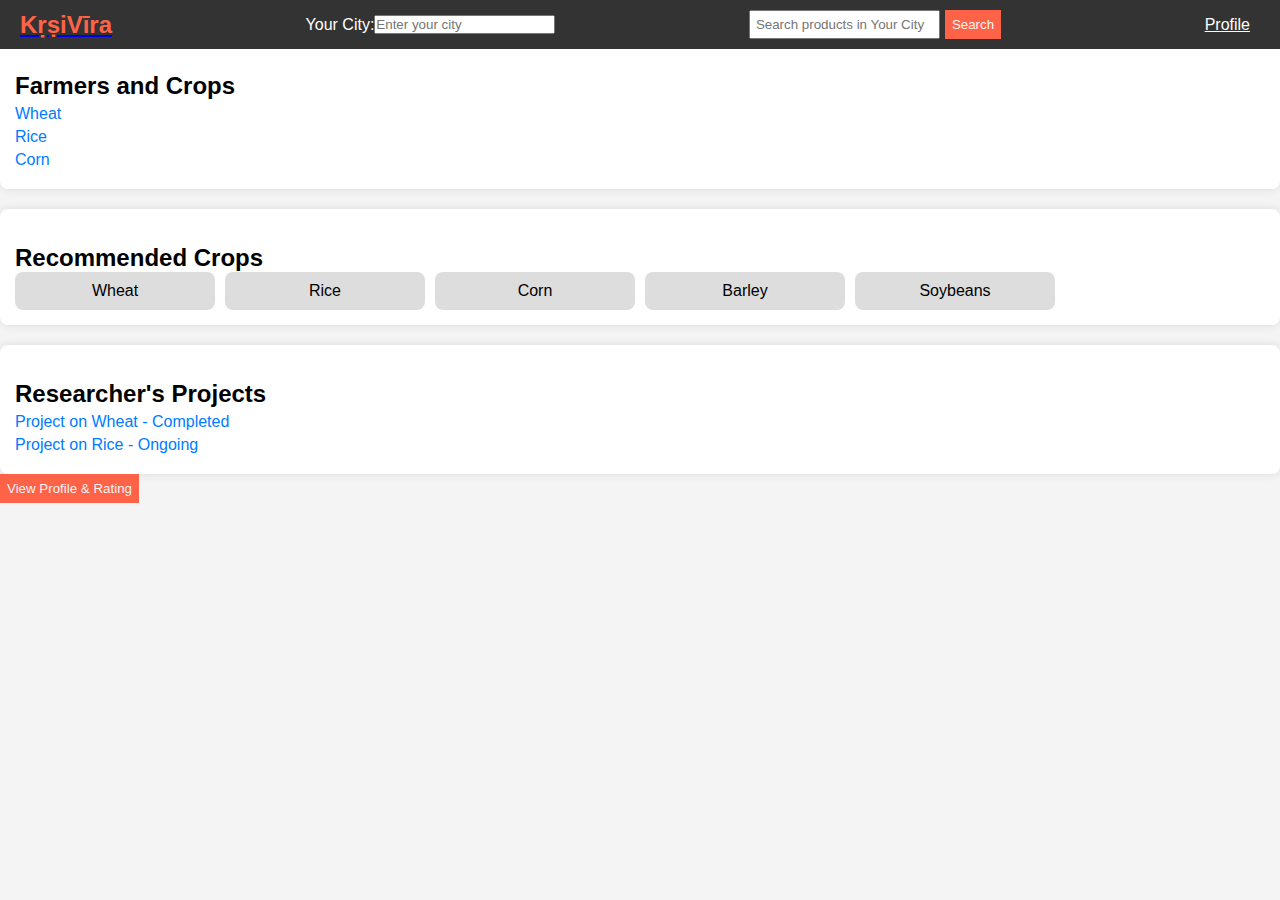
==== researher.html @ c93cacca "Add files via upload" ====
<!DOCTYPE html>
<html lang="en">
<head>
    <meta charset="UTF-8">
    <meta name="viewport" content="width=device-width, initial-scale=1.0">
    <title>Researcher Dashboard</title>
    <style>
        body {
            font-family: Arial, sans-serif;
            margin: 0;
            padding: 20px;
            background-color: #f4f4f4;
        }

        h2 {
            margin-top: 20px;
        }

        .container {
            display: flex;
            flex-direction: column;
            gap: 20px;
        }

        .section {
            padding: 15px;
            background-color: white;
            box-shadow: 0 0 10px rgba(0, 0, 0, 0.1);
            border-radius: 8px;
        }

        ul {
            list-style-type: none;
            padding: 0;
        }

        ul li {
            margin: 5px 0;
            cursor: pointer;
            color: #007BFF;
        }

        ul li:hover {
            text-decoration: underline;
        }

        .carousel {
            display: flex;
            gap: 10px;
            overflow: hidden;
            white-space: nowrap;
        }

        .carousel-item {
            min-width: 200px;
            background-color: #ddd;
            border-radius: 8px;
            padding: 10px;
            text-align: center;
            cursor: pointer;
            transition: transform 0.2s;
        }

        .carousel-item:hover {
            transform: scale(1.1);
        }

        .modal, .overlay {
            display: none;
        }

        .active {
            display: block;
        }

        .modal {
            position: fixed;
            top: 50%;
            left: 50%;
            transform: translate(-50%, -50%);
            background-color: white;
            padding: 20px;
            border-radius: 8px;
            box-shadow: 0 0 10px rgba(0, 0, 0, 0.25);
            z-index: 10;
            width: 80%;
            max-width: 400px;
        }
        .overlay {
            display: none;
            position: fixed;
            top: 0;
            left: 0;
            width: 100%;
            height: 100%;
            background-color: rgba(0, 0, 0, 0.5);
            z-index: 5;
        }

        .overlay.active {
            display: block;
        }
        button{
            background-color: #FF6347;
            padding: 7px;
            color: #f4f4f4;
            border: #f4f4f4;
        }


        * {
            box-sizing: border-box;
            margin: 0;
            padding: 0;
            font-family: Arial, sans-serif;
        }

        body {
            font-family: Arial, sans-serif;
            margin: 0;
            padding: 0;
        }

        .logo h1 {
            color: #FF6347;
            font-size: 1.5em;
        }

        .top-navbar {
            position: fixed; /* Makes the navbar fixed at the top */
            top: 0; /* Aligns it to the top */
            left: 0;
            width: 100%; /* Full width */
            background-color: #333; /* Background to ensure visibility */
            padding: 10px 20px;
            color: white;
            display: flex;
            justify-content: space-between;
            align-items: center;
            z-index: 1000; /* Ensure it stays above other elements */
           /* Optional shadow for better look */
        }

        .location {
            display: flex;
            align-items: center;
        }

        .search-bar {
            display: flex;
            align-items: center;
        }

        .search-bar input {
            padding: 5px;
            margin-right: 5px;
        }

        .user-actions a {
            margin: 0 10px;
            color: white; /* Change link color */
        }
    </style>
</head>
<body>
    <header>
        <div class="top-navbar">
            <div class="logo">
                <a href="researher.html"><h1>KṛṣiVīra</h1></a>
            </div>
            <div class="location">
                <label for="location">Your City:</label>
                <input type="text" id="location" placeholder="Enter your city">
            </div>
            <div class="search-bar">
                <input type="text" placeholder="Search products in Your City">
                <button>Search</button>
            </div>
            <div class="user-actions">
                <a href="research_pro.html" id="orders-btn">Profile</a>
            </div>
        </div>
    </header>

    <h1>Researcher Dashboard</h1>

    <div class="container">
        <!-- Farmers and Crops Section -->
        <div class="section" id="farmers-section">
            <h2>Farmers and Crops</h2>
            <ul id="crop-list"></ul>
            <div id="farmer-details" style="display: none; margin-top: 10px;">
                <h3>Farmers Growing Selected Crop</h3>
                <ul id="farmer-list"></ul>
            </div>
        </div>

        <!-- Recommended Crops Carousel -->
        <div class="section" id="recommended-section">
            <h2>Recommended Crops</h2>
            <div class="carousel" id="carousel"></div>
        </div>

        <!-- Researcher Projects Section -->
        <div class="section" id="projects-section">
            <h2>Researcher's Projects</h2>
            <ul id="projects-list"></ul>
        </div>
    </div>

    <!-- Farmer Profile Modal -->
    <div id="farmer-profile-modal" class="modal">
        <h2>Farmer Profile</h2>
        <p id="farmer-profile"></p>
        <button id="close-farmer-profile">Close</button>
    </div>

    <button id="view-profile">View Profile & Rating</button>

    <div id="profile-modal" class="modal">
        <h2>Researcher Profile</h2>
        <p id="researcher-profile"></p>
        <button id="close-profile">Close</button>
    </div>

    <div id="modal-overlay" class="overlay"></div>

    <script>
        document.addEventListener("DOMContentLoaded", function () {
            const cropList = document.getElementById("crop-list");
            const farmerList = document.getElementById("farmer-list");
            const farmerDetails = document.getElementById("farmer-details");
            const carousel = document.getElementById("carousel");
            const projectsList = document.getElementById("projects-list");
            const farmerProfileModal = document.getElementById("farmer-profile-modal");
            const farmerProfile = document.getElementById("farmer-profile");
            const closeFarmerProfile = document.getElementById("close-farmer-profile");
            const profileModal = document.getElementById("profile-modal");
            const researcherProfile = document.getElementById("researcher-profile");
            const viewProfileBtn = document.getElementById("view-profile");
            const modalOverlay = document.getElementById("modal-overlay");

            // Sample Data for Crops and Farmers
            const crops = {
                Wheat: [{ name: "Farmer A", village: "Village X", experience: 10, sales: 5000 }],
                Rice: [{ name: "Farmer B", village: "Village Y", experience: 5, sales: 3000 }],
                Corn: [
                    { name: "Farmer A", village: "Village X", experience: 10, sales: 5000 },
                    { name: "Farmer C", village: "Village Z", experience: 8, sales: 4000 }
                ]
            };

            // Recommended Crops Data for Carousel
            const recommendedCrops = ["Wheat", "Rice", "Corn", "Barley", "Soybeans"];

            // Sample Data for Researcher Projects
            const projects = [
                { crop: "Wheat", status: "Completed" },
                { crop: "Rice", status: "Ongoing" }
            ];

            // Populate Crops List
            Object.keys(crops).forEach(crop => {
                const li = document.createElement("li");
                li.textContent = crop;
                li.addEventListener("click", () => displayFarmers(crop));
                cropList.appendChild(li);
            });

            // Display Farmers Growing Selected Crop
            function displayFarmers(crop) {
                farmerList.innerHTML = "";
                crops[crop].forEach(farmer => {
                    const li = document.createElement("li");
                    li.textContent = farmer.name;
                    li.addEventListener("click", () => showFarmerProfile(farmer));
                    farmerList.appendChild(li);
                });
                farmerDetails.style.display = "block";
            }

            // Show Farmer Profile in Modal
            function showFarmerProfile(farmer) {
                farmerProfile.innerHTML = `
                    <strong>Name:</strong> ${farmer.name}<br>
                    <strong>Village:</strong> ${farmer.village}<br>
                    <strong>Experience:</strong> ${farmer.experience} years<br>
                    <strong>Sales:</strong> ${farmer.sales}
                `;
                farmerProfileModal.classList.add("active");
                modalOverlay.classList.add("active");
            }

            closeFarmerProfile.addEventListener("click", () => {
                farmerProfileModal.classList.remove("active");
                modalOverlay.classList.remove("active");
            });

            modalOverlay.addEventListener("click", () => {
                farmerProfileModal.classList.remove("active");
                profileModal.classList.remove("active");
                modalOverlay.classList.remove("active");
            });

           // Populate Recommended Crops Carousel
           recommendedCrops.forEach(crop => {
                const div = document.createElement("div");
                div.className = "carousel-item";
                div.textContent = crop;
                div.addEventListener("click", () => displayFarmers(crop));
                carousel.appendChild(div);
            });

           // Populate Researcher's Projects List
projects.forEach(project => {
    const li = document.createElement("li");
    li.textContent = `Project on ${project.crop} - ${project.status}`;

    // Add click event listener to redirect to the correct PDF
    li.addEventListener("click", () => {
        const pdfName = `${project.crop.toLowerCase()}.pdf`; // Convert crop name to lowercase
        window.location.href = pdfName;
    });

    projectsList.appendChild(li);
});

            // Show Researcher Profile Modal on Button Click
            viewProfileBtn.addEventListener("click", () => {
                researcherProfile.innerHTML = `
                    <strong>Name:</strong> John Doe<br>
                    <strong>Rating:</strong> 4.8 / 5<br>
                    <strong>Bio:</strong> An experienced agricultural researcher focused on sustainable crop practices.
                `;
                profileModal.classList.add("active");
                modalOverlay.classList.add("active");
            });

            document.getElementById("close-profile").addEventListener("click", () => {
                profileModal.classList.remove("active");
                modalOverlay.classList.remove("active");
            });
        });
    </script>
</body>
</html>
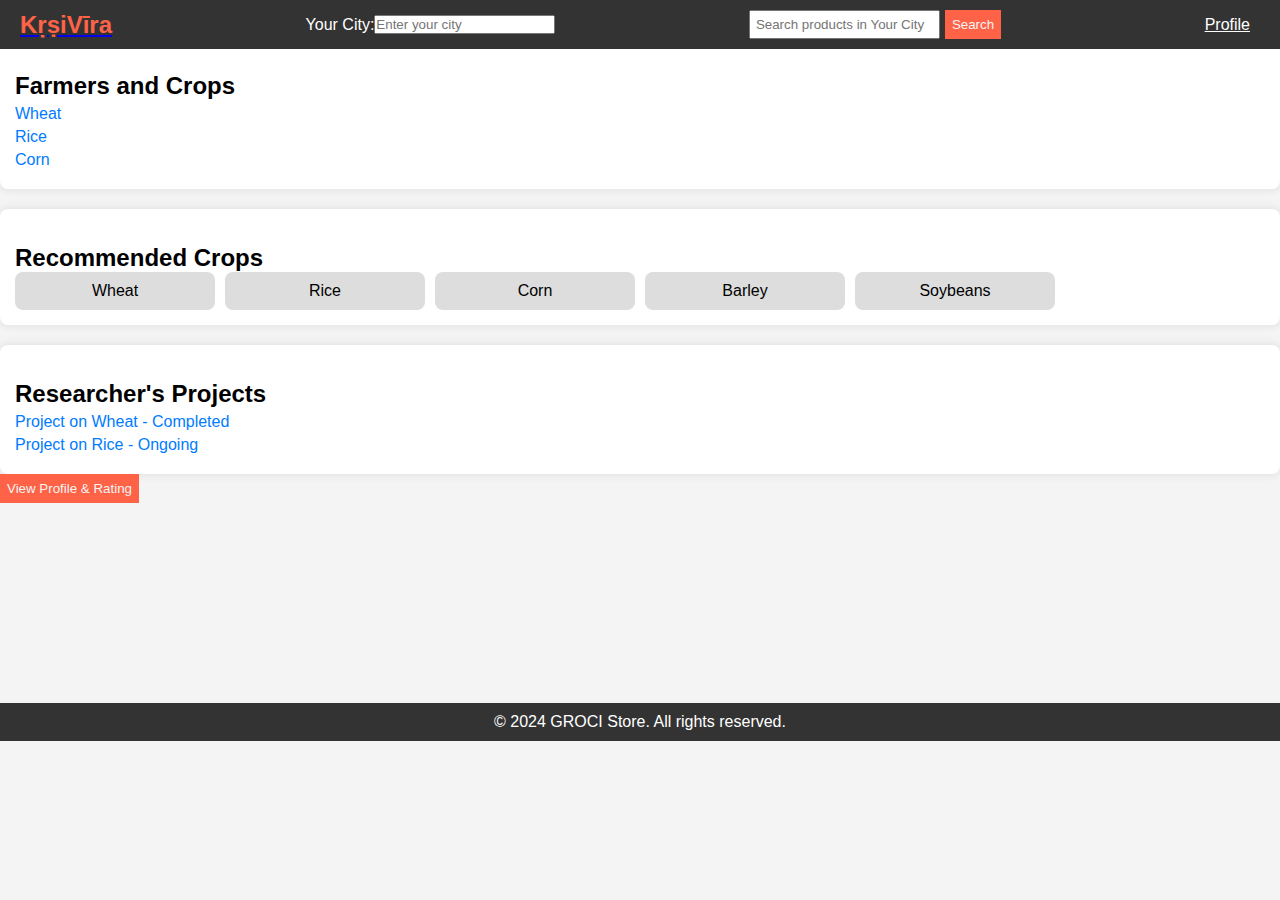
==== commit 956f4797: "Update researher.html" ====
--- a/researher.html
+++ b/researher.html
@@ -160,6 +160,19 @@
             margin: 0 10px;
             color: white; /* Change link color */
         }
+        /* Footer */
+footer {
+    background-color: #333;
+    color: white;
+    text-align: center;
+    padding: 10px 0;
+    display: block;
+    margin-top: 200px;
+    position: relative;
+    bottom: 0;
+    width: 100%;
+}
+
     </style>
 </head>
 <body>
@@ -224,6 +237,10 @@
     </div>
 
     <div id="modal-overlay" class="overlay"></div>
+    <!-- Footer -->
+    <footer>
+        <p>&copy; 2024 GROCI Store. All rights reserved.</p>
+    </footer>
 
     <script>
         document.addEventListener("DOMContentLoaded", function () {
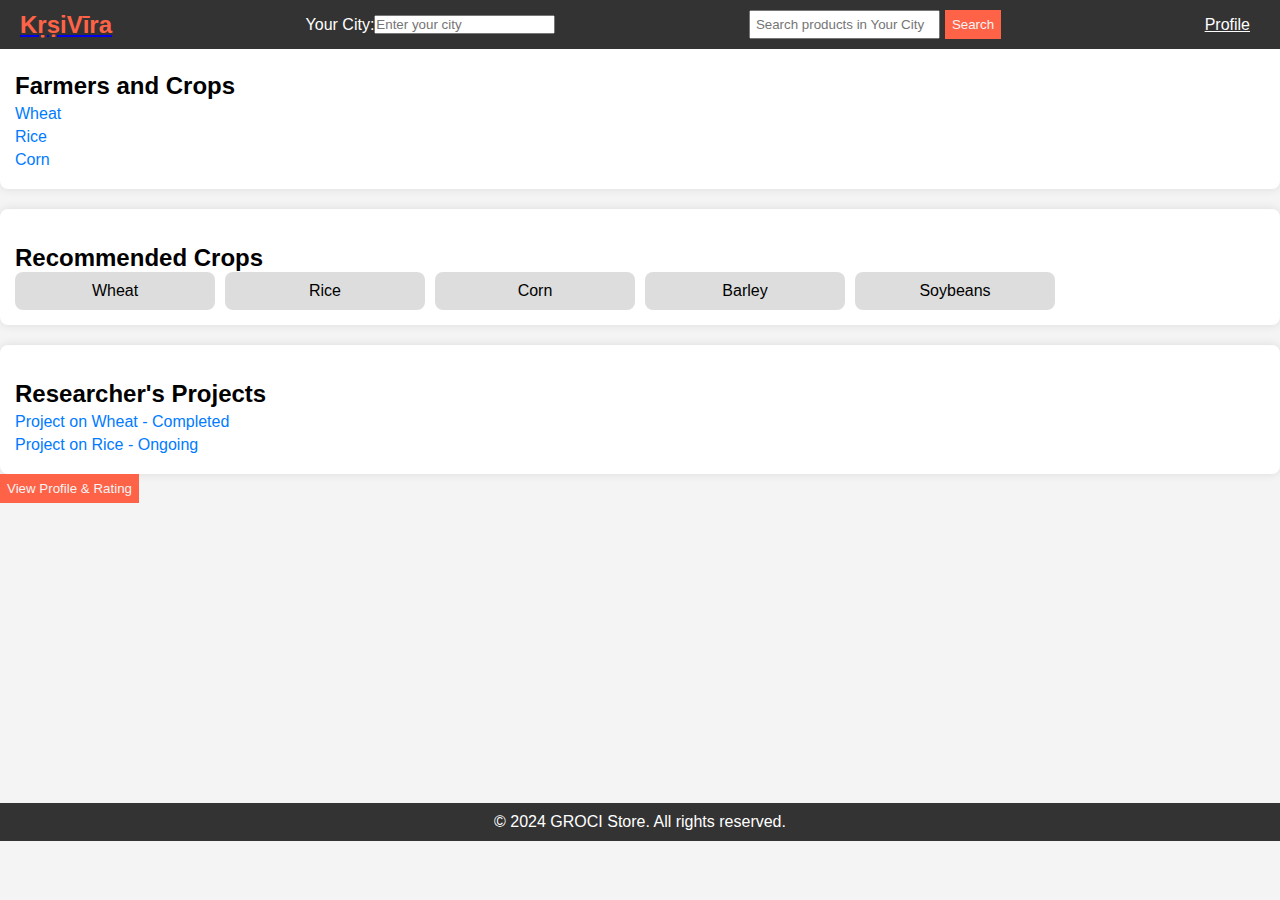
==== commit aaf53d85: "Update researher.html" ====
--- a/researher.html
+++ b/researher.html
@@ -167,7 +167,7 @@
     text-align: center;
     padding: 10px 0;
     display: block;
-    margin-top: 200px;
+    margin-top: 300px;
     position: relative;
     bottom: 0;
     width: 100%;
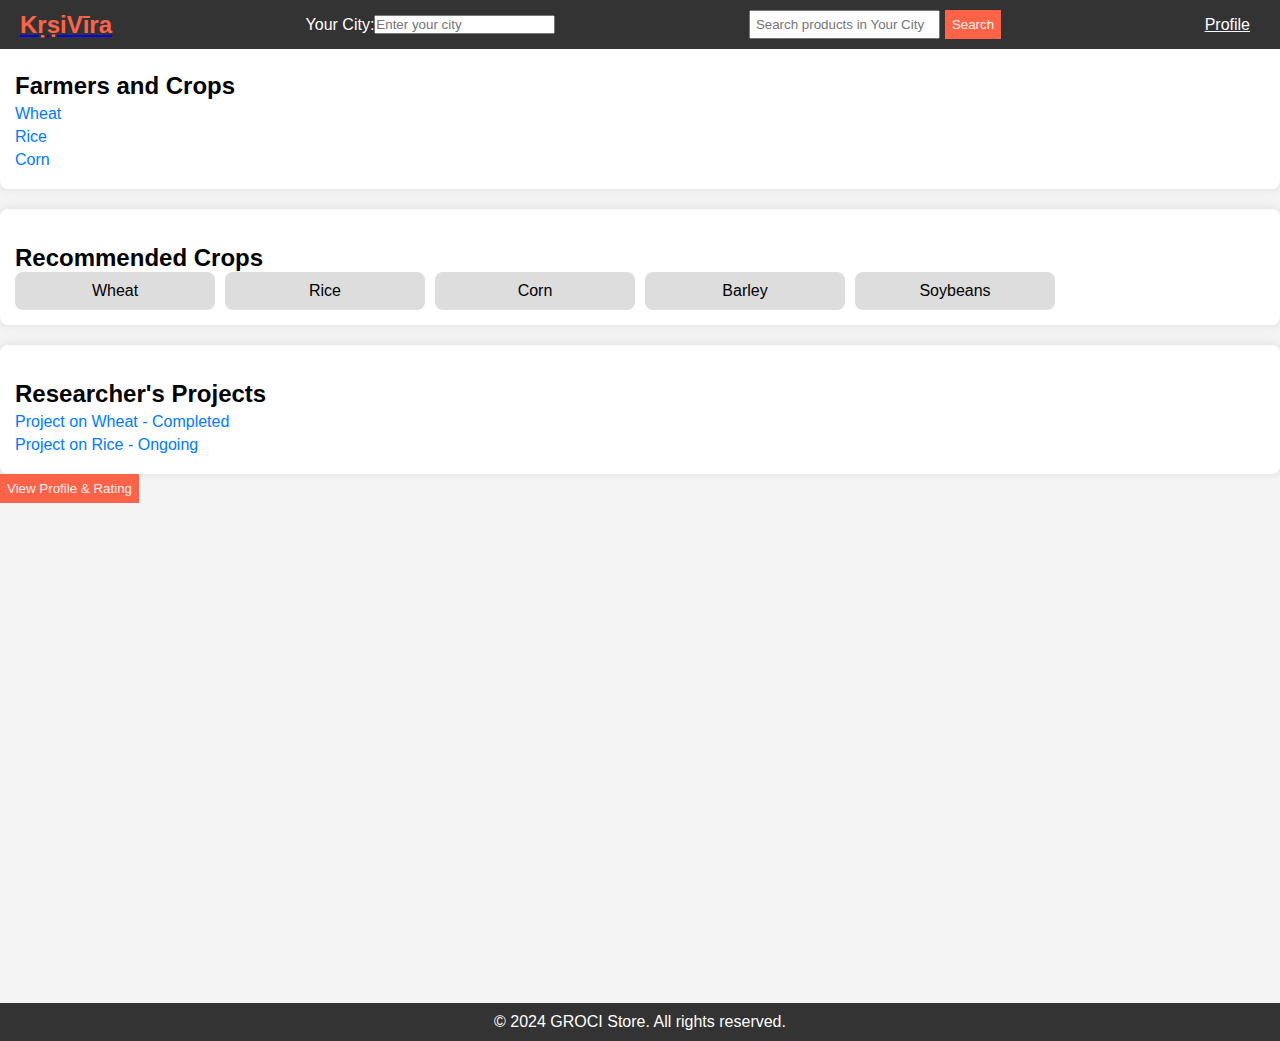
==== commit 6d6bf757: "Update researher.html" ====
--- a/researher.html
+++ b/researher.html
@@ -167,7 +167,7 @@
     text-align: center;
     padding: 10px 0;
     display: block;
-    margin-top: 300px;
+    margin-top: 500px;
     position: relative;
     bottom: 0;
     width: 100%;
